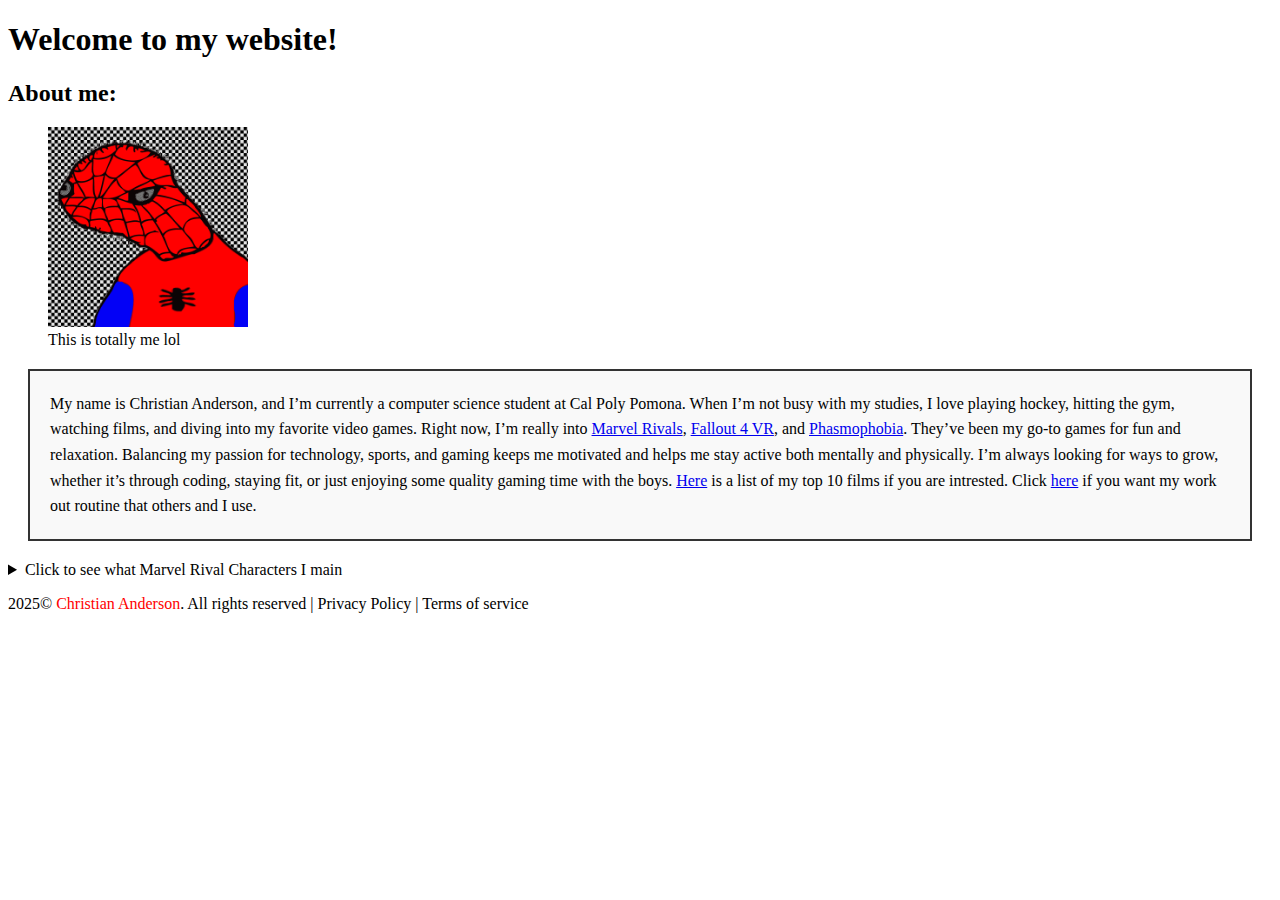
==== index.html @ ebb49c88 "the start of hw 2 project" ====
<!DOCTYPE html>
<html lang="en">

<head>
    <meta charset="utf-8"/>
    <!--Requirement-1.A-->
    <title>My Personal Website</title>
</head>

<body>
    <!--Requirement-1.B-->
    <header>
        <h1>Welcome to my website!</h1>
        <!--Requirement-1.F-->
        <h2>About me:</h2>
        <!--Requirement-1.L-->
        <figure>
            <!--Requirement-1.N-->
            <img src="/images/spiderman.png" alt="me" width="200" height="200">
            <!--Requirement-1.M-->
            <figcaption>This is totally me lol</figcaption>
        </figure>
        <div style="border: 2px solid #333; padding: 20px; margin: 20px; background-color: #f9f9f9;">
            <!--Requirement-1.G-->
            <p style="margin: 0; line-height: 1.6;">
                My name is Christian Anderson, and I’m currently a computer science student at Cal Poly Pomona. 
                When I’m not busy with my studies, I love playing hockey, hitting the gym, watching films, and diving into my favorite video games. 
                Right now, I’m really into <!--Requirement-1.I--><a href="https://store.steampowered.com/app/2767030/Marvel_Rivals/">Marvel Rivals</a>, <a href="https://store.steampowered.com/app/611660/Fallout_4_VR/">Fallout 4 VR</a>, and <a href="https://store.steampowered.com/app/739630/Phasmophobia/">Phasmophobia</a>. 
                They’ve been my go-to games for fun and relaxation. 
                Balancing my passion for technology, sports, and gaming keeps me motivated and helps me stay active both mentally and physically. 
                I’m always looking for ways to grow, whether it’s through coding, staying fit, or just enjoying some quality gaming time with the boys.
                <!--Requirement-1.J--><a href="filmList.html">Here</a> is a list of my top 10 films if you are intrested. Click <a href="gym.html">here</a> if you want my work out routine that others and I use.
            </p>
        </div>
    </header>
    
    <!--Requirements-1.P-->
    <details>
        <!--Requirements-1.Q-->
        <summary>Click to see what Marvel Rival Characters I main</summary>
        <!--Requirement-1.K-->
        <ol>
            <li>Spider-Man <img src="images/marvelSpider.jpg" alt="Spider-Man" width="70"></li>
            <li>Winter Solider <img src="images/winterSolider.png" alt="WinterSolider" width="70"></li>
            <li>Punisher <img src="images/punisher.jpg" alt="punisher" width="60"></li>
            <li>Namor <img src="images/namor.jpg" alt="Namor" width="70"></li>
            <li>Hawkeye <img src="images/hawk.jpg" alt="Hawkeye" width="100"></li>
        </ol>
    </details>

    <!--Requirement-1.C-->
    <footer>
        <div>
            <!--Requirement-1.H-->
            <p>2025&copy; <span style="color: red;">Christian Anderson</span>. All rights reserved | Privacy Policy | Terms of service</p>
        </div>
    </footer>
</body>
</html>
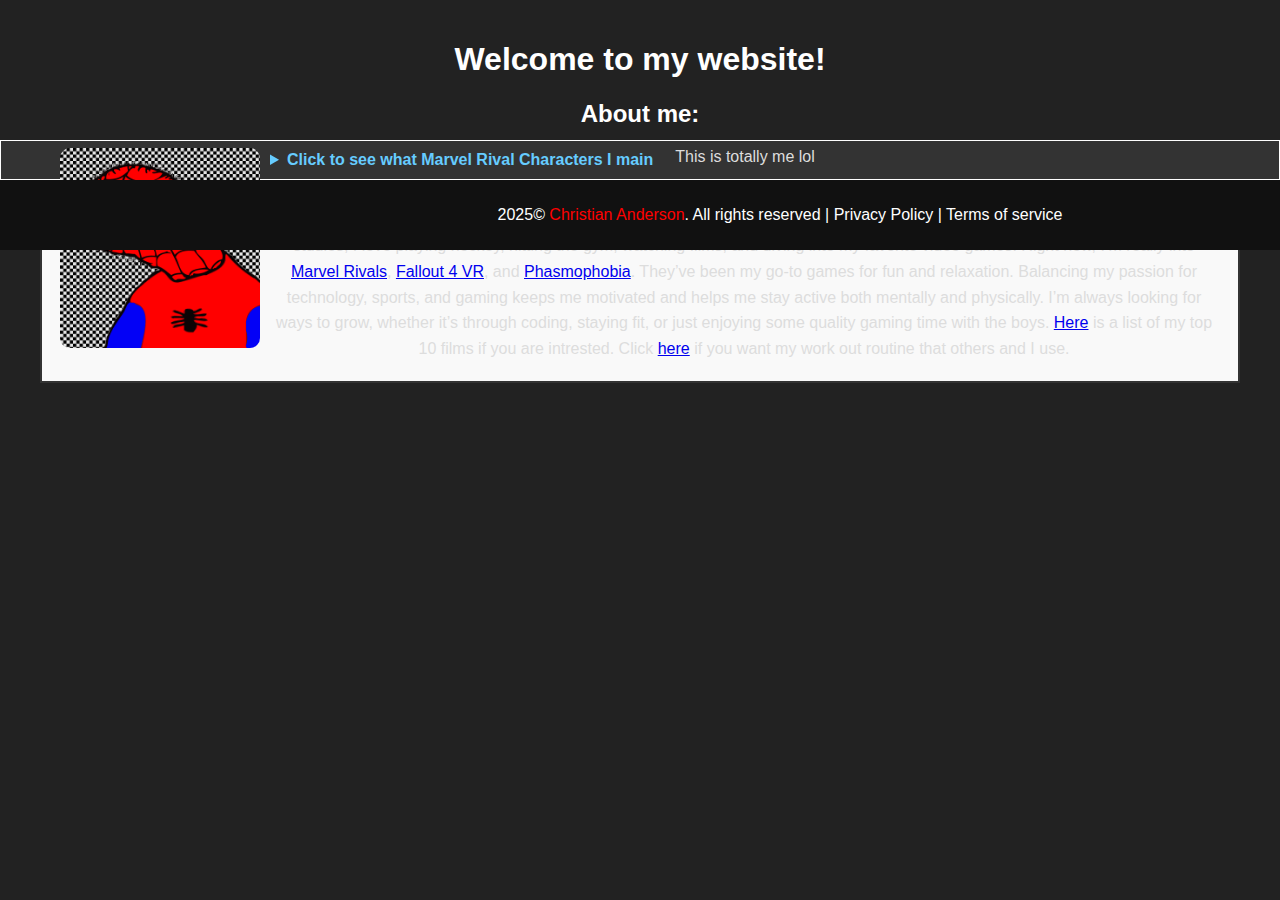
==== commit 97d95182: "more modifications" ====
--- a/index.html
+++ b/index.html
@@ -5,6 +5,7 @@
     <meta charset="utf-8"/>
     <!--Requirement-1.A-->
     <title>My Personal Website</title>
+    <link rel="stylesheet" href="styles.css">
 </head>
 
 <body>
--- a/styles.css
+++ b/styles.css
@@ -0,0 +1,126 @@
+/* Requirement-2.A: Element Selector */
+body {
+    font-family: Arial, sans-serif; /* Requirement-2.1: font-family */
+    font-size: 16px; /* Requirement-2.1: font-size */
+    color: #ddd; /* Requirement-2.3: color */
+    background-color: #222; /* Requirement-2.4: background-color */
+    margin: 0; /* Requirement-2.6: margin */
+    padding: 0; /* Requirement-2.6: padding */
+}
+
+/* Requirement-2.B: Grouped Element Selector */
+h1, h2, h3 {
+    text-align: center; /* Requirement-2.2: text-align */
+    font-weight: bold; /* Requirement-2.1: font-weight */
+    color: #fff;
+}
+
+/* Requirement-2.C: Class Selector */
+.highlight {
+    background-color: yellow; /* Requirement-2.4: background */
+    font-style: italic; /* Requirement-2.1: font-style */
+}
+
+/* Requirement-2.D: ID Selector */
+#main-content {
+    width: 80%; /* Requirement-2.7: width */
+    margin: auto; /* Requirement-2.6: margin */
+    background: #333; /* Requirement-2.4: background */
+    padding: 20px; /* Requirement-2.6: padding */
+    border-radius: 10px;
+}
+
+/* Requirement-2.E: Pseudo Selector */
+a:hover {
+    color: red; /* Requirement-2.3: color */
+    text-decoration: underline; /* Requirement-2.2: text-decoration */
+}
+
+/* Requirement-2.F: Contextual Selector */
+nav a {
+    color: #66ccff; /* Requirement-2.3: color */
+    font-weight: bold; /* Requirement-2.1: font-weight */
+    margin-right: 15px; /* Requirement-2.6: margin */
+    text-decoration: none;
+}
+
+/* Requirement-2.G: Details Element */
+details {
+    border: 1px solid white; /* Requirement-2.5: border */
+    padding: 10px; /* Requirement-2.6: padding */
+    background-color: #333; /* Requirement-2.4: background */
+    color: #fff;
+}
+
+/* Requirement-2.H: Summary Element */
+summary {
+    font-weight: bold; /* Requirement-2.1: font-weight */
+    cursor: pointer; /* Makes it clear it's clickable */
+    color: #66ccff; /* Requirement-2.3: color */
+}
+
+ul, ol {
+    list-style-type: square; /* Requirement-2.8: list-style-type */
+    padding-left: 20px; /* Requirement-2.6: padding */
+    color: #ddd;
+}
+
+header {
+    height: 100px; /* Requirement-2.9: absolute height */
+    padding: 20px;
+    text-align: center;
+}
+
+section {
+    width: 80%; /* Requirement-2.10: relative width */
+    margin: auto; /* Requirement-2.6: margin */
+    background: #333;
+    padding: 15px;
+    border-radius: 10px;
+}
+
+img {
+    float: left; /* Requirement-2.11: float */
+    margin-right: 10px; /* Requirement-2.6: margin */
+    border-radius: 10px;
+}
+
+nav {
+    display: flex; /* Requirement-2.12: display */
+    justify-content: center;
+    background: #111;
+    padding: 10px;
+}
+
+/* Requirement-2.M: clear property */
+.clearfix::after {
+    content: "";
+    display: block; /* Requirement-2.13: clear */
+    clear: both;
+}
+
+.container {
+    overflow: hidden; /* Requirement-2.14: overflow */
+}
+
+footer {
+    position: relative; /* Requirement-2.15: position */
+    bottom: 0;
+    width: 100%;
+    background: #111;
+    color: white;
+    text-align: center;
+    padding: 10px;
+}
+
+.hidden {
+    visibility: hidden; /* Requirement-2.16: visibility */
+}
+
+.modal {
+    position: absolute;
+    z-index: 100; /* Requirement-2.17: z-index */
+    background: white;
+    padding: 20px;
+    border: 1px solid black; /* Requirement-2.5: border */
+}